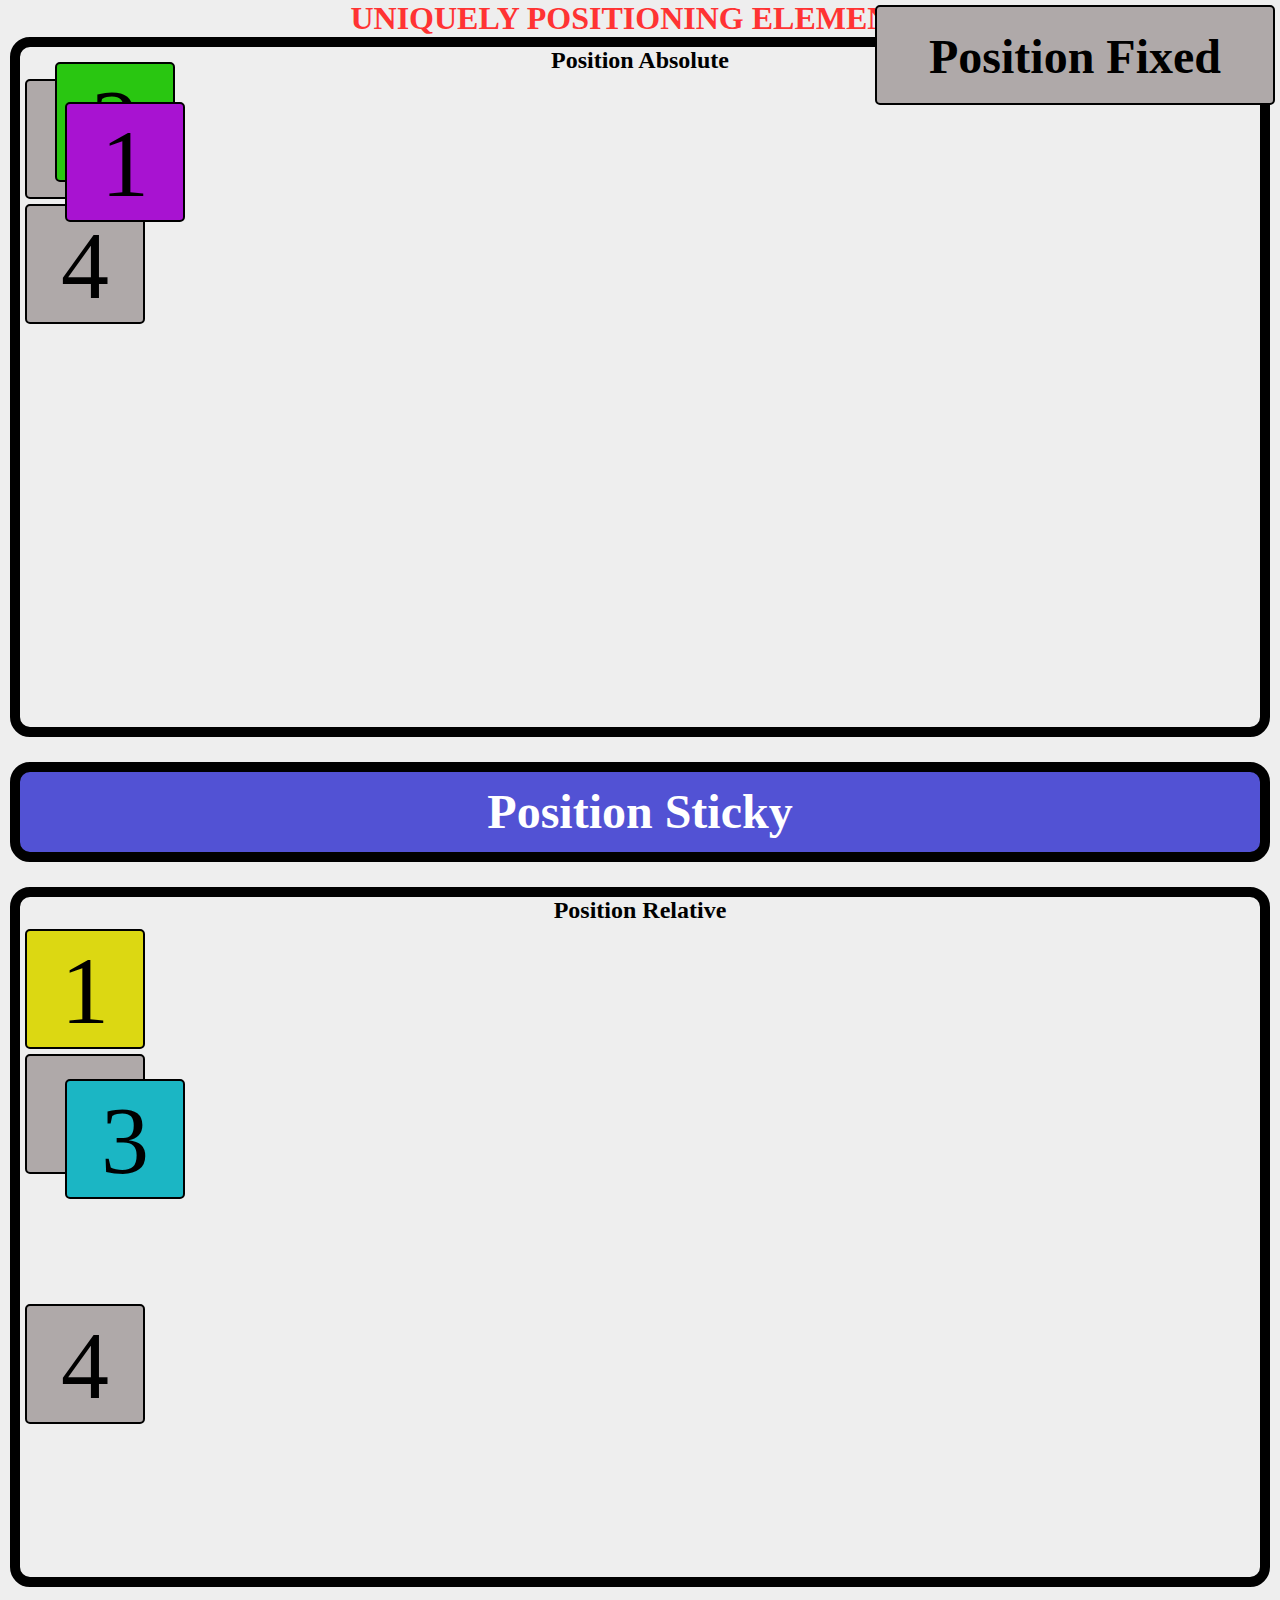
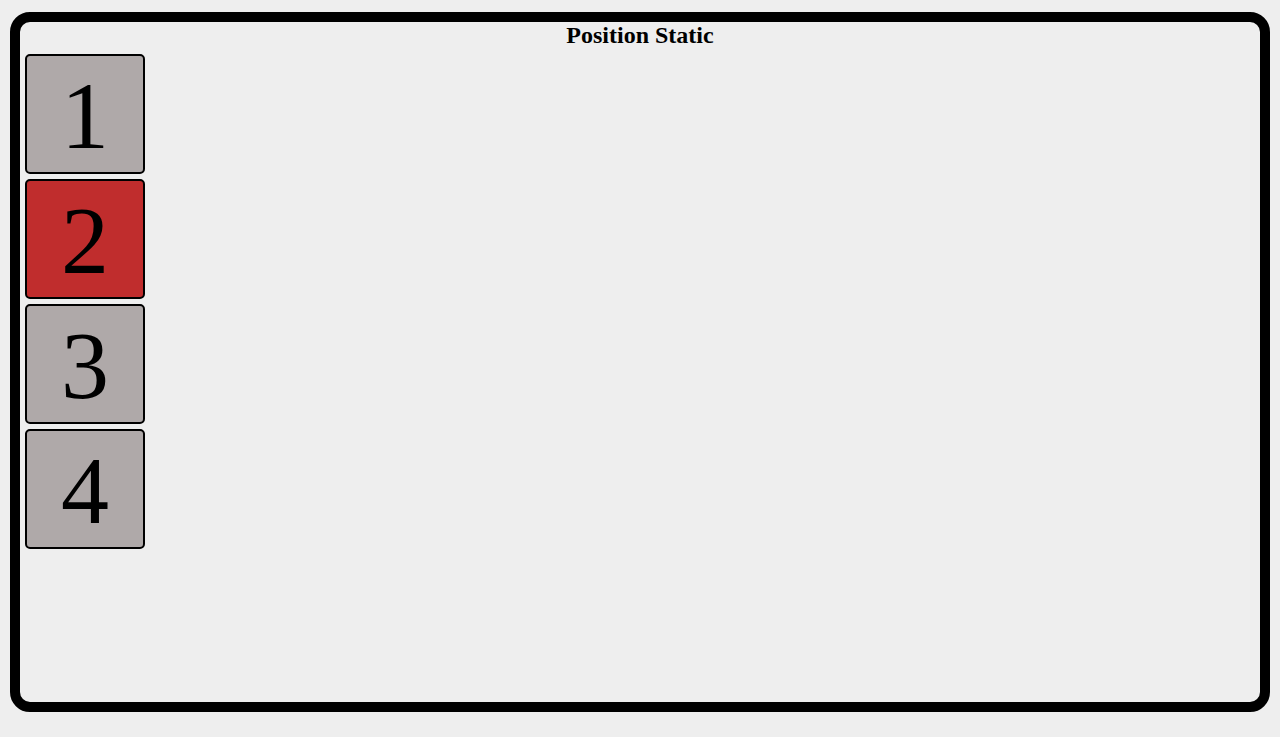
==== index.html @ 20128f2f "positioning" ====
<!DOCTYPE html>
<html lang="en">

<head>
  <meta charset="UTF-8">
  <link
    rel="stylesheet"
    href="./assets/css/styles.min.css"
  >
  <title>Document</title>
</head>

<body>
  <h1>Uniquely positioning elements</h1>
  <main class="container">

    <section class="position-absolute">
      <h2>position absolute</h2>
      <div class="box box-1-zindex">1</div>
      <div class="box box-absolute">2</div>
      <div class="box">3</div>
      <div class="box">4</div>
    </section>

    <!-- section.position-sticky>h2{position sticky} -->
    <section class="position-sticky">
      <h2>position sticky</h2>
    </section>

    <!-- section.position-relative>h2{position relative}+.box*4{$} -->
    <section class="position-relative">
      <h2>position relative</h2>
      <div class="box box-3-zindex">1</div>
      <div class="box">2</div>
      <div class="box box-relative">3</div>
      <div class="box">4</div>
    </section>

    <section class="position-static">
      <h2>position static</h2>
      <div class="box">1</div>
      <div class="box box-static">2</div>
      <div class="box">3</div>
      <div class="box">4</div>
    </section>

    <div class="box box-position-fixed">
      <h2>position fixed</h2>
    </div>

  </main>
</body>

</html>
---- assets/css/styles.min.css ----
*{margin:0;padding:0;box-sizing:border-box}h1{color:#f33;text-align:center;text-transform:uppercase}h2{text-align:center;text-transform:capitalize}body{background-color:#eee}section.position-static,section.position-relative,section.position-absolute{margin-bottom:25px;height:700px;border-style:solid;border-color:#000;border-width:10px;border-radius:20px}.box{width:120px;height:120px;border:2px solid;border-radius:5px;margin:5px;text-align:center;line-height:120px;font-size:6em;background-color:#afa9a9}.box-static{background-color:#c02d2d;position:static}.box-relative{background-color:#1bb6c4;position:relative;bottom:100px;left:40px;z-index:2}.box-3-zindex{position:relative;background-color:#dcd812;z-index:1}.box-absolute{background-color:#29c611;position:absolute;top:10px;left:30px;z-index:1000}.box-1-zindex{background-color:#a813d1;position:absolute;left:40px;top:50px;z-index:1001}section.position-absolute{position:relative}.box-position-fixed{width:400px;font-size:2em;height:100px;line-height:100px;position:fixed;top:0;right:0}.position-sticky{position:sticky;top:200px;height:100px;line-height:80px;margin-bottom:25px;background-color:#5252d4;border-style:solid;border-color:#000;border-width:10px;border-radius:20px}.position-sticky h2{font-size:3em;color:#fff}.container{max-width:1400px;margin:0 auto;padding:0 10px}/*# sourceMappingURL=styles.min.css.map */
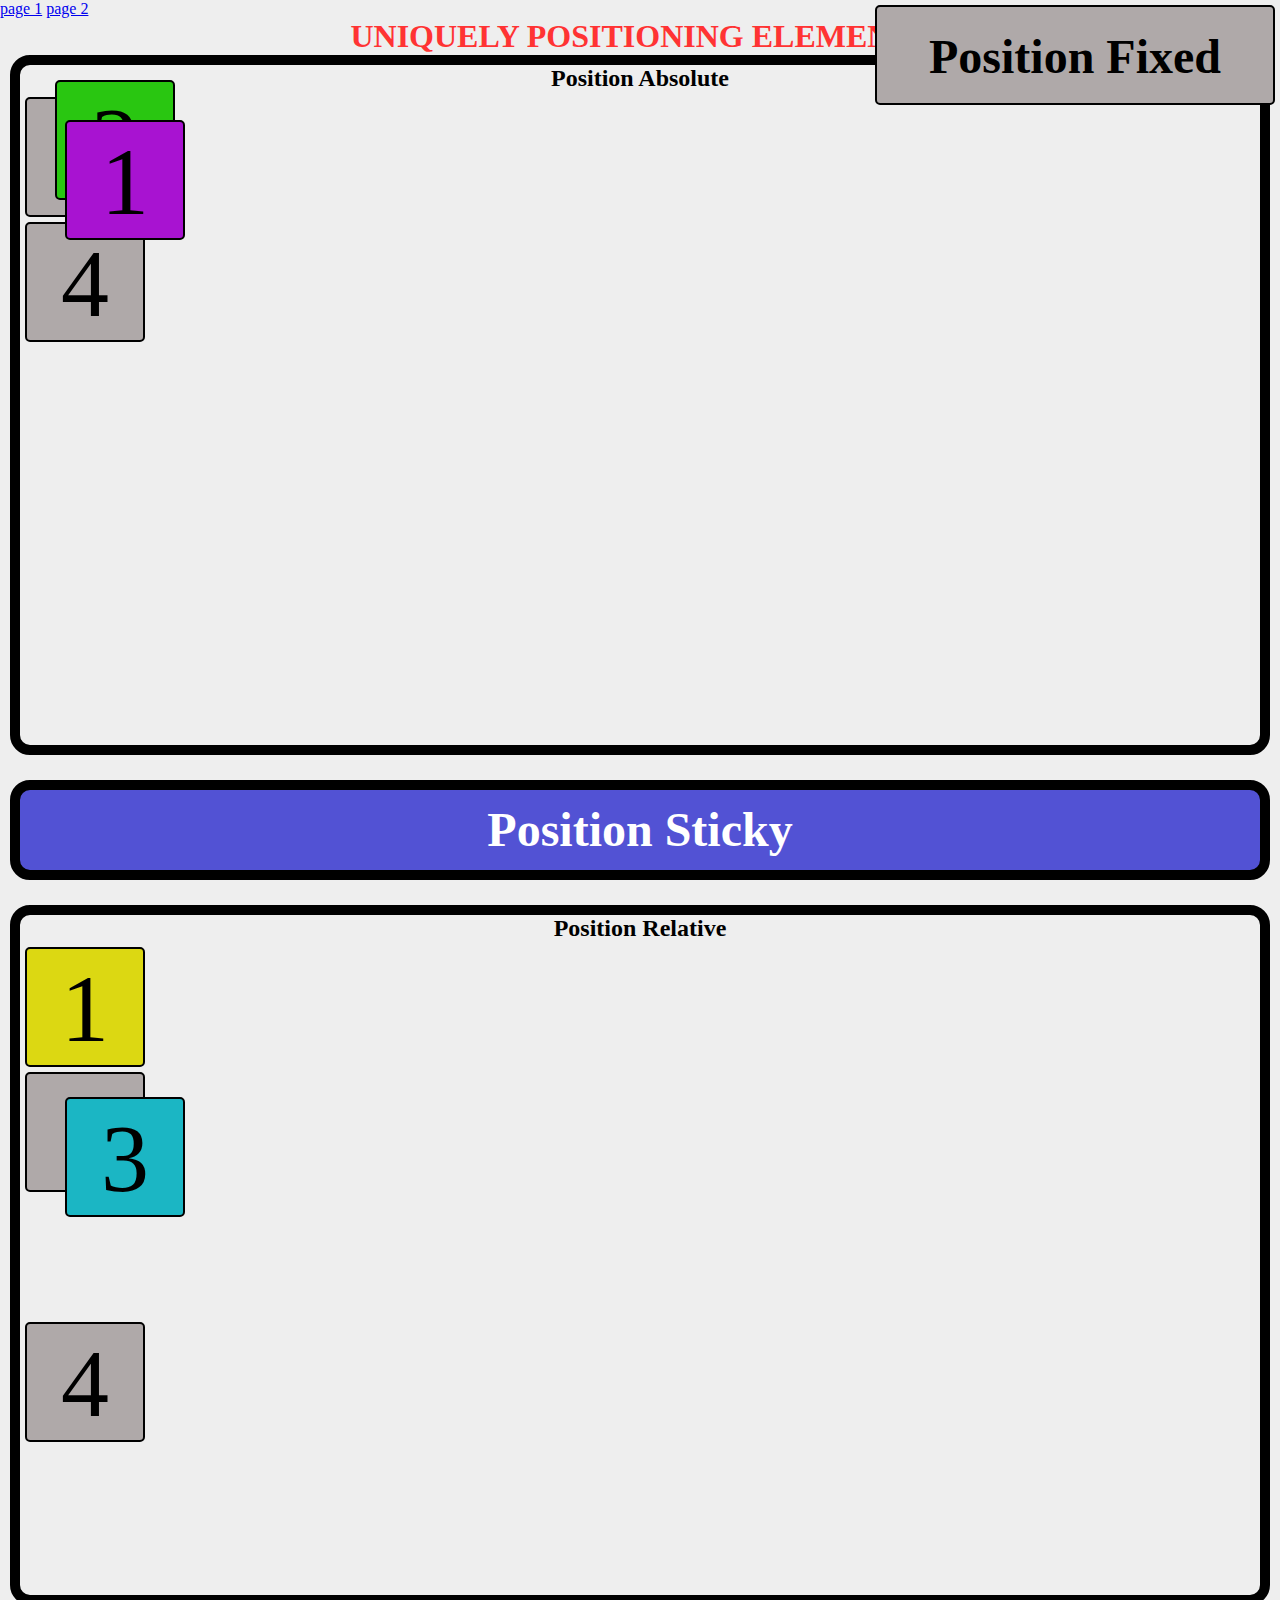
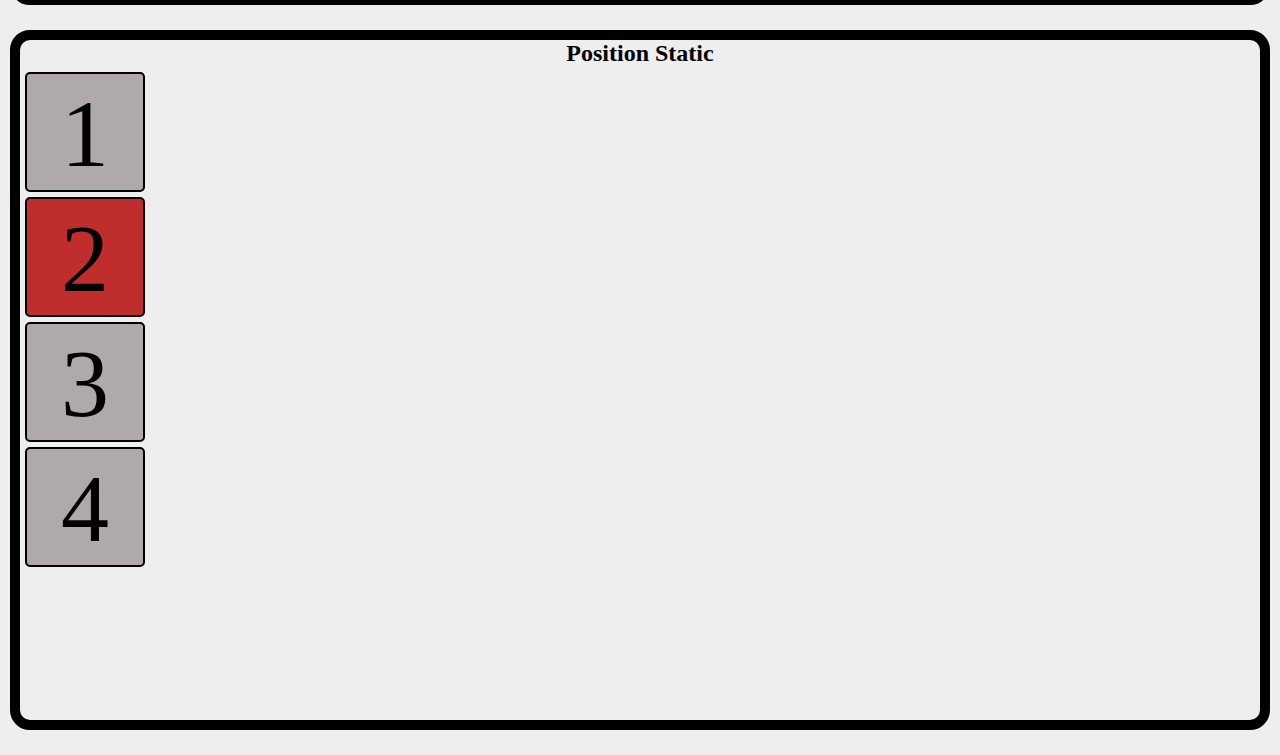
==== commit 9fdbcb16: "css transform scale rotate and translate" ====
--- a/index.html
+++ b/index.html
@@ -11,6 +11,10 @@
 </head>
 
 <body>
+  <nav>
+    <a href="./index.html">page 1</a>
+    <a href="page-2.html">page 2</a>
+  </nav>
   <h1>Uniquely positioning elements</h1>
   <main class="container">
 
--- a/assets/css/styles.min.css
+++ b/assets/css/styles.min.css
@@ -1 +1 @@
-*{margin:0;padding:0;box-sizing:border-box}h1{color:#f33;text-align:center;text-transform:uppercase}h2{text-align:center;text-transform:capitalize}body{background-color:#eee}section.position-static,section.position-relative,section.position-absolute{margin-bottom:25px;height:700px;border-style:solid;border-color:#000;border-width:10px;border-radius:20px}.box{width:120px;height:120px;border:2px solid;border-radius:5px;margin:5px;text-align:center;line-height:120px;font-size:6em;background-color:#afa9a9}.box-static{background-color:#c02d2d;position:static}.box-relative{background-color:#1bb6c4;position:relative;bottom:100px;left:40px;z-index:2}.box-3-zindex{position:relative;background-color:#dcd812;z-index:1}.box-absolute{background-color:#29c611;position:absolute;top:10px;left:30px;z-index:1000}.box-1-zindex{background-color:#a813d1;position:absolute;left:40px;top:50px;z-index:1001}section.position-absolute{position:relative}.box-position-fixed{width:400px;font-size:2em;height:100px;line-height:100px;position:fixed;top:0;right:0}.position-sticky{position:sticky;top:200px;height:100px;line-height:80px;margin-bottom:25px;background-color:#5252d4;border-style:solid;border-color:#000;border-width:10px;border-radius:20px}.position-sticky h2{font-size:3em;color:#fff}.container{max-width:1400px;margin:0 auto;padding:0 10px}/*# sourceMappingURL=styles.min.css.map */+*{margin:0;padding:0;box-sizing:border-box}h1{color:#f33;text-align:center;text-transform:uppercase}h2{text-align:center;text-transform:capitalize}h3{font-size:7em;position:relative;padding-left:20px;text-transform:capitalize}h3::after{content:"";display:block;width:150px;height:20px;background-color:#f33;position:absolute;bottom:0;left:0;border-bottom-right-radius:10px;border-top-right-radius:10px}h3::before{content:"";display:block;height:120px;width:20px;background-color:#f33;position:absolute;left:0;border-top-left-radius:10px;border-top-right-radius:10px}body{background-color:#eee}section.position-static,section.position-relative,section.position-absolute{margin-bottom:25px;height:700px;border-style:solid;border-color:#000;border-width:10px;border-radius:20px}.box{width:120px;height:120px;border:2px solid;border-radius:5px;margin:5px;text-align:center;line-height:120px;font-size:6em;background-color:#afa9a9}.box-static{background-color:#c02d2d;position:static}.box-relative{background-color:#1bb6c4;position:relative;bottom:100px;left:40px;z-index:2}.box-3-zindex{position:relative;background-color:#dcd812;z-index:1}.box-absolute{background-color:#29c611;position:absolute;top:10px;left:30px;z-index:1000}.box-1-zindex{background-color:#a813d1;position:absolute;left:40px;top:50px;z-index:1001}section.position-absolute{position:relative}.box-position-fixed{width:400px;font-size:2em;height:100px;line-height:100px;position:fixed;top:0;right:0}.position-sticky{position:sticky;top:200px;height:100px;line-height:80px;margin-bottom:25px;background-color:#5252d4;border-style:solid;border-color:#000;border-width:10px;border-radius:20px}.position-sticky h2{font-size:3em;color:#fff}.page-2{height:400px;width:400px;border:5px solid;margin:50px}.thing{text-align:center;line-height:100px;font-size:4em;text-transform:uppercase;width:100px;height:100px;background-color:#10b2cf;translate:50% 50%}.thing:hover{scale:1.01}.container{max-width:1400px;margin:0 auto;padding:0 10px}/*# sourceMappingURL=styles.min.css.map */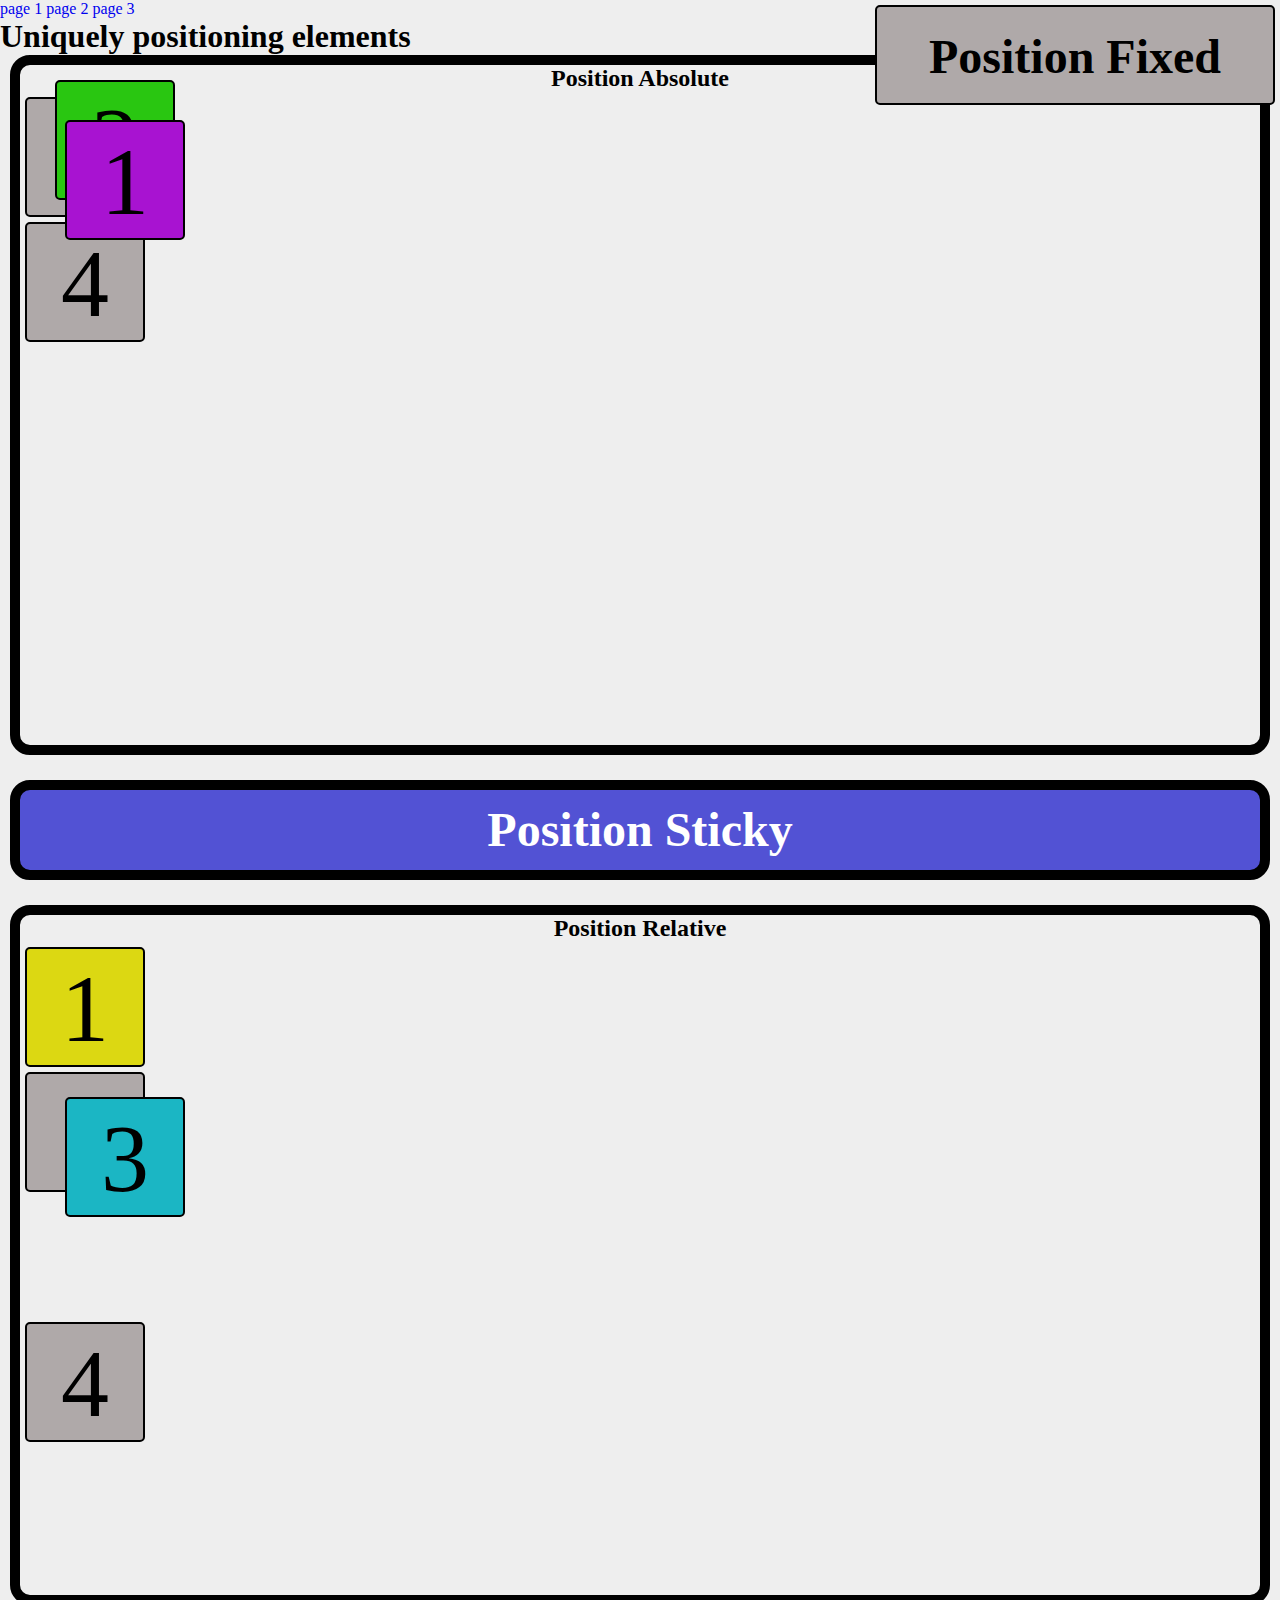
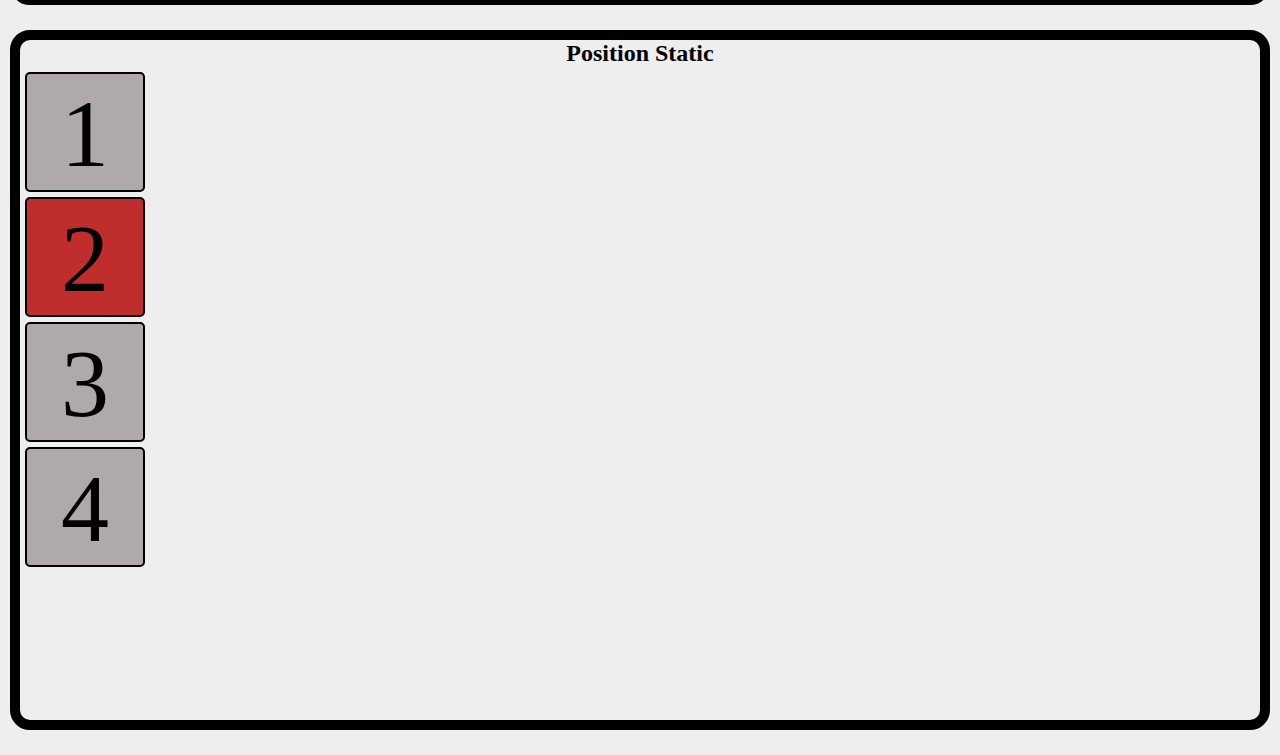
==== commit 6c882eac: "font/typography" ====
--- a/index.html
+++ b/index.html
@@ -3,6 +3,7 @@
 
 <head>
   <meta charset="UTF-8">
+  <link href="https://fonts.googleapis.com/css2?family=Open+Sans&display=swap" rel="stylesheet">
   <link
     rel="stylesheet"
     href="./assets/css/styles.min.css"
@@ -13,7 +14,8 @@
 <body>
   <nav>
     <a href="./index.html">page 1</a>
-    <a href="page-2.html">page 2</a>
+    <a href="./page-2.html">page 2</a>
+    <a href="./page-3.html">page 3</a>
   </nav>
   <h1>Uniquely positioning elements</h1>
   <main class="container">
--- a/assets/css/styles.min.css
+++ b/assets/css/styles.min.css
@@ -1 +1 @@
-*{margin:0;padding:0;box-sizing:border-box}h1{color:#f33;text-align:center;text-transform:uppercase}h2{text-align:center;text-transform:capitalize}h3{font-size:7em;position:relative;padding-left:20px;text-transform:capitalize}h3::after{content:"";display:block;width:150px;height:20px;background-color:#f33;position:absolute;bottom:0;left:0;border-bottom-right-radius:10px;border-top-right-radius:10px}h3::before{content:"";display:block;height:120px;width:20px;background-color:#f33;position:absolute;left:0;border-top-left-radius:10px;border-top-right-radius:10px}body{background-color:#eee}section.position-static,section.position-relative,section.position-absolute{margin-bottom:25px;height:700px;border-style:solid;border-color:#000;border-width:10px;border-radius:20px}.box{width:120px;height:120px;border:2px solid;border-radius:5px;margin:5px;text-align:center;line-height:120px;font-size:6em;background-color:#afa9a9}.box-static{background-color:#c02d2d;position:static}.box-relative{background-color:#1bb6c4;position:relative;bottom:100px;left:40px;z-index:2}.box-3-zindex{position:relative;background-color:#dcd812;z-index:1}.box-absolute{background-color:#29c611;position:absolute;top:10px;left:30px;z-index:1000}.box-1-zindex{background-color:#a813d1;position:absolute;left:40px;top:50px;z-index:1001}section.position-absolute{position:relative}.box-position-fixed{width:400px;font-size:2em;height:100px;line-height:100px;position:fixed;top:0;right:0}.position-sticky{position:sticky;top:200px;height:100px;line-height:80px;margin-bottom:25px;background-color:#5252d4;border-style:solid;border-color:#000;border-width:10px;border-radius:20px}.position-sticky h2{font-size:3em;color:#fff}.page-2{height:400px;width:400px;border:5px solid;margin:50px}.thing{text-align:center;line-height:100px;font-size:4em;text-transform:uppercase;width:100px;height:100px;background-color:#10b2cf;translate:50% 50%}.thing:hover{scale:1.01}.container{max-width:1400px;margin:0 auto;padding:0 10px}/*# sourceMappingURL=styles.min.css.map */+@import"https://fonts.googleapis.com/css2?family=Oswald&display=swap";@import"https://fonts.googleapis.com/css2?family=Open+Sans:wght@300;400;500;600;700;800&display=swap";@import"https://fonts.googleapis.com/css2?family=Poppins:wght@100;200;300;400;500;600;700;800;900&display=swap";*{margin:0;padding:0;box-sizing:border-box}@font-face{font-family:"roboto regular";src:url("../fonts/RobotoMono-Regular.ttf")}@font-face{font-family:"roboto thin";src:url("../fonts/RobotoMono-Thin.ttf")}@font-face{font-family:"my font";src:url("../fonts/EduTASBeginner-Regular.ttf")}h2{text-align:center;text-transform:capitalize}h3{font-size:7em;position:relative;padding-left:20px;text-transform:capitalize}h3::after{content:"";display:block;width:150px;height:20px;background-color:#f33;position:absolute;bottom:0;left:0;border-bottom-right-radius:10px;border-top-right-radius:10px}h3::before{content:"";display:block;height:120px;width:20px;background-color:#f33;position:absolute;left:0;border-top-left-radius:10px;border-top-right-radius:10px}a{text-decoration:none}.page3-header{color:#f22;font-size:5em;text-align:center;font-family:"Poppins",sans-serif;font-weight:bold;text-shadow:6px 7px 5px #000;text-transform:capitalize}p.content{text-align:justify;text-indent:100px;font-weight:700;font-size:2em;font-family:"Poppins";font-variant:small-caps;font-style:italic}body{background-color:#eee}section.position-static,section.position-relative,section.position-absolute{margin-bottom:25px;height:700px;border-style:solid;border-color:#000;border-width:10px;border-radius:20px}.box{width:120px;height:120px;border:2px solid;border-radius:5px;margin:5px;text-align:center;line-height:120px;font-size:6em;background-color:#afa9a9}.box-static{background-color:#c02d2d;position:static}.box-relative{background-color:#1bb6c4;position:relative;bottom:100px;left:40px;z-index:2}.box-3-zindex{position:relative;background-color:#dcd812;z-index:1}.box-absolute{background-color:#29c611;position:absolute;top:10px;left:30px;z-index:1000}.box-1-zindex{background-color:#a813d1;position:absolute;left:40px;top:50px;z-index:1001}section.position-absolute{position:relative}.box-position-fixed{width:400px;font-size:2em;height:100px;line-height:100px;position:fixed;top:0;right:0}.position-sticky{position:sticky;top:200px;height:100px;line-height:80px;margin-bottom:25px;background-color:#5252d4;border-style:solid;border-color:#000;border-width:10px;border-radius:20px}.position-sticky h2{font-size:3em;color:#fff}.page-2{height:400px;width:400px;border:5px solid;margin:50px}.thing{text-align:center;line-height:100px;font-size:4em;text-transform:uppercase;width:100px;height:100px;background-color:#10b2cf;translate:50% 50%}.thing:hover{scale:1.01}.container{max-width:1400px;margin:0 auto;padding:0 10px}/*# sourceMappingURL=styles.min.css.map */